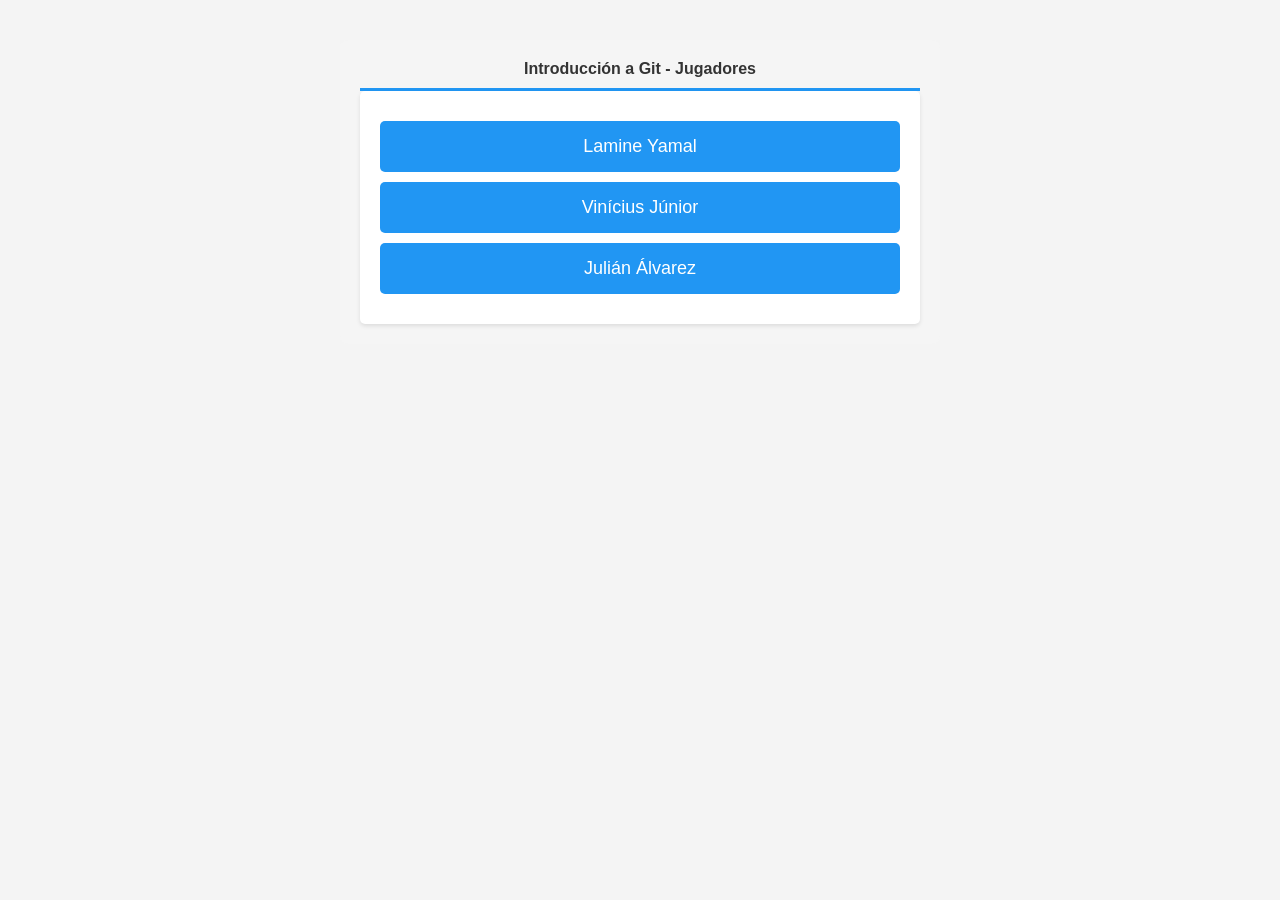
==== index.html @ c78d64b6 "Proyecto inicial: Páginas de jugadores con datos desde JSON" ====
<!DOCTYPE html>
<html lang="es">

<head>
    <meta charset="UTF-8">
    <meta name="viewport" content="width=device-width, initial-scale=1.0">
    <title>Índice</title>
    <link rel="stylesheet" href="estilos.css">
    <style>
        body {
            font-family: Arial, sans-serif;
            margin: 20px;
        }

        .container {
            max-width: 600px;
            margin: 0 auto;
            background-color: #f5f5f5;
            padding: 20px;
            border-radius: 8px;
        }

        h1 {
            text-align: center;
            color: #333;
            border-bottom: 3px solid #2196F3;
            padding-bottom: 10px;
        }

        .jugadores-list {
            background-color: white;
            padding: 20px;
            border-radius: 5px;
            box-shadow: 0 2px 4px rgba(0,0,0,0.1);
        }

        .jugador-link {
            display: block;
            padding: 15px;
            margin: 10px 0;
            background-color: #2196F3;
            color: white;
            text-decoration: none;
            border-radius: 5px;
            font-size: 18px;
            text-align: center;
            transition: background-color 0.3s, transform 0.2s;
        }

        .jugador-link:hover {
            background-color: #1976D2;
            transform: translateY(-2px);
        }
    </style>
</head>

<body>
    <div class="container">
        <h1>Introducción a Git - Jugadores</h1>
        
        <div class="jugadores-list">
            <a href="lamine.html" class="jugador-link">Lamine Yamal</a>
            <a href="vini.html" class="jugador-link">Vinícius Júnior</a>
            <a href="araña.html" class="jugador-link">Julián Álvarez</a>
        </div>
    </div>
</body>

</html>
---- estilos.css ----
* {
    font-family: Arial, sans-serif;
    font-size: 16px;
    color: #333;
    border: none;
    margin: 0;
    padding: 0;
    box-sizing: border-box;
}

body {
    background-color: #f4f4f4;
    padding: 20px;
}

main {
    display: flex;
    justify-content: center;
    align-items: center;
    
    background-color: #fff;
    padding: 20px;
    border-radius: 5px;
    box-shadow: 0 0 10px rgba(0, 0, 0, 0.1);
}
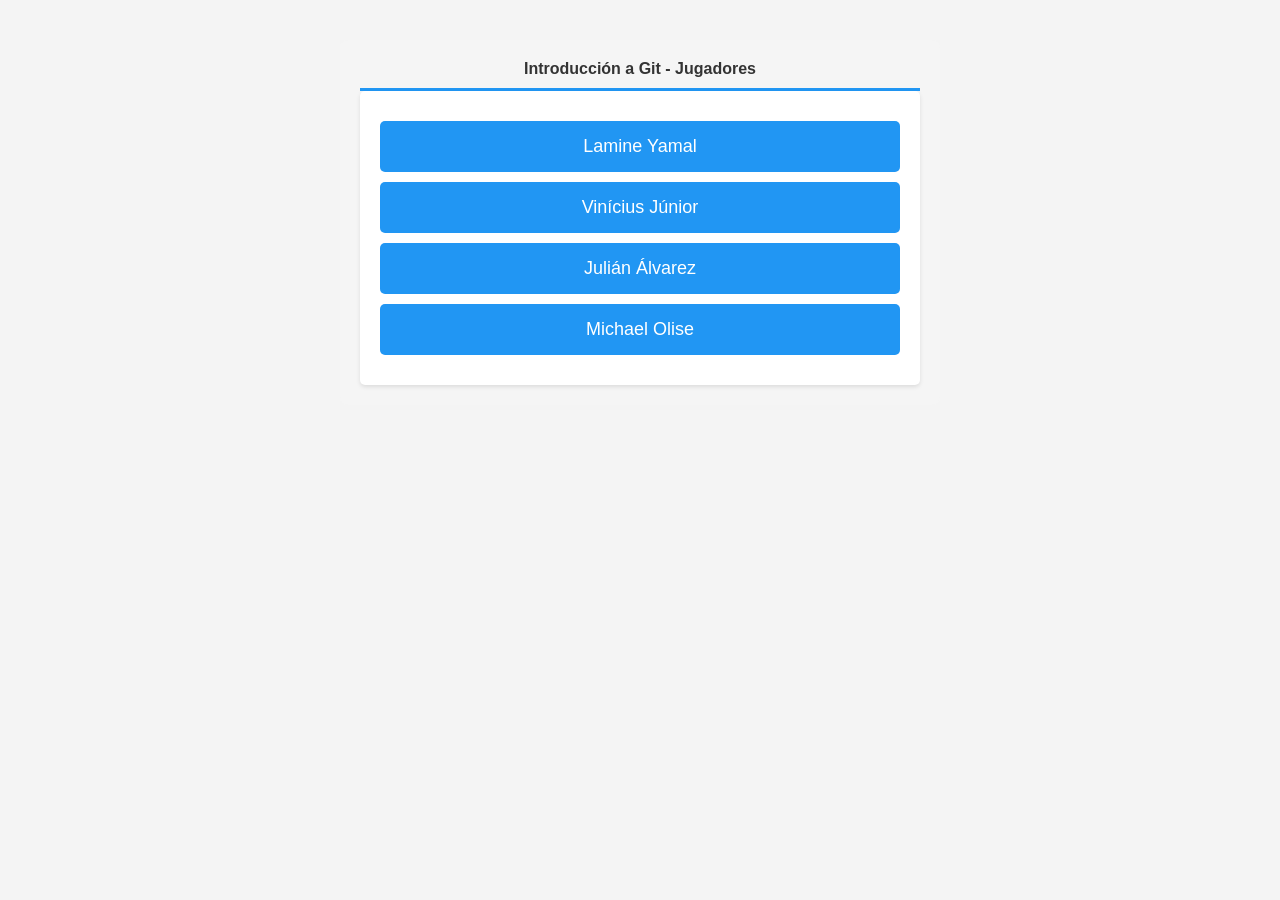
==== commit eab3371e: "Añado a Olise" ====
--- a/index.html
+++ b/index.html
@@ -62,6 +62,7 @@
             <a href="lamine.html" class="jugador-link">Lamine Yamal</a>
             <a href="vini.html" class="jugador-link">Vinícius Júnior</a>
             <a href="araña.html" class="jugador-link">Julián Álvarez</a>
+            <a href="olise.html" class="jugador-link">Michael Olise</a>
         </div>
     </div>
 </body>
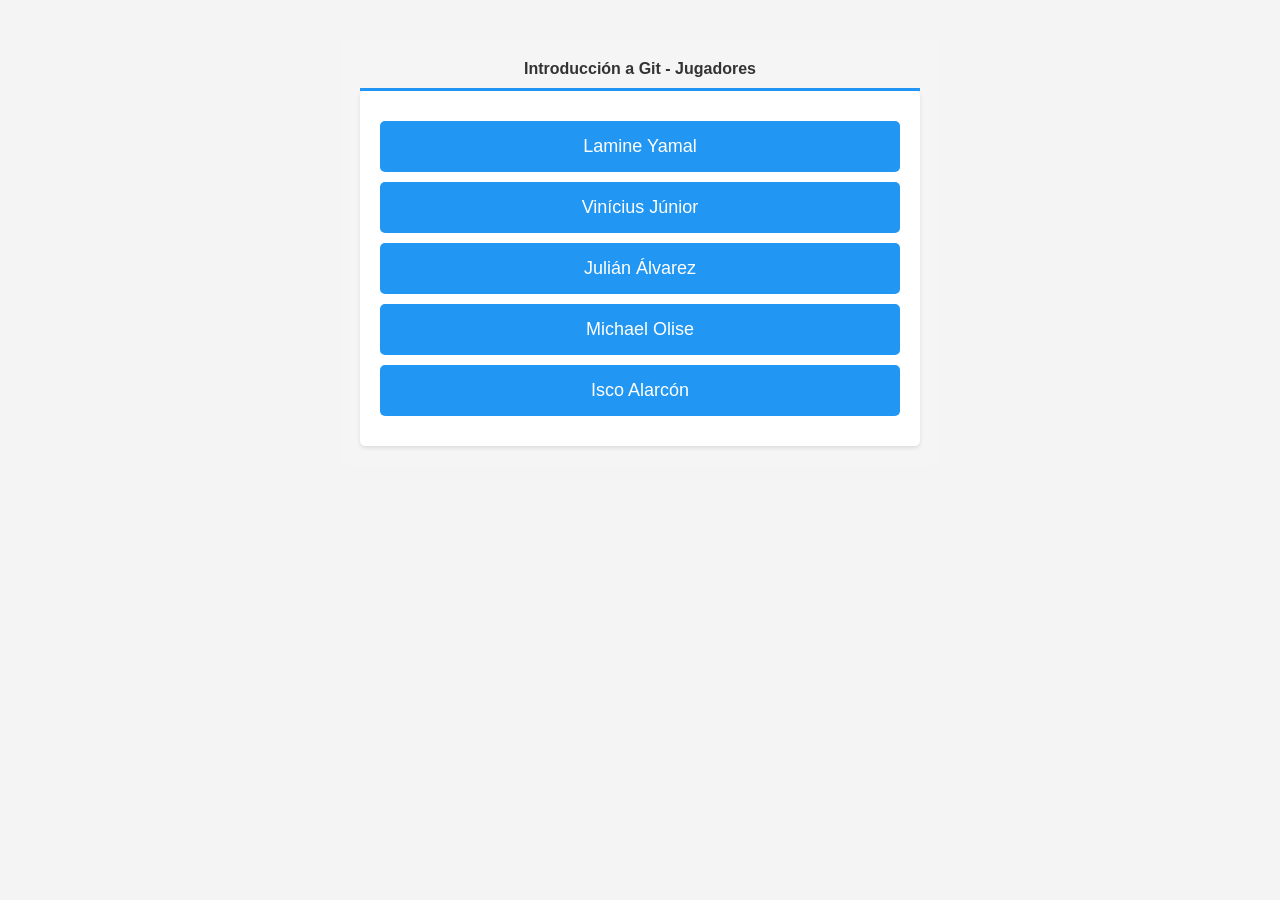
==== commit 3a554bcf: "Añado a Isco" ====
--- a/index.html
+++ b/index.html
@@ -63,6 +63,7 @@
             <a href="vini.html" class="jugador-link">Vinícius Júnior</a>
             <a href="araña.html" class="jugador-link">Julián Álvarez</a>
             <a href="olise.html" class="jugador-link">Michael Olise</a>
+            <a href="isco.html" class="jugador-link">Isco Alarcón</a>
         </div>
     </div>
 </body>
